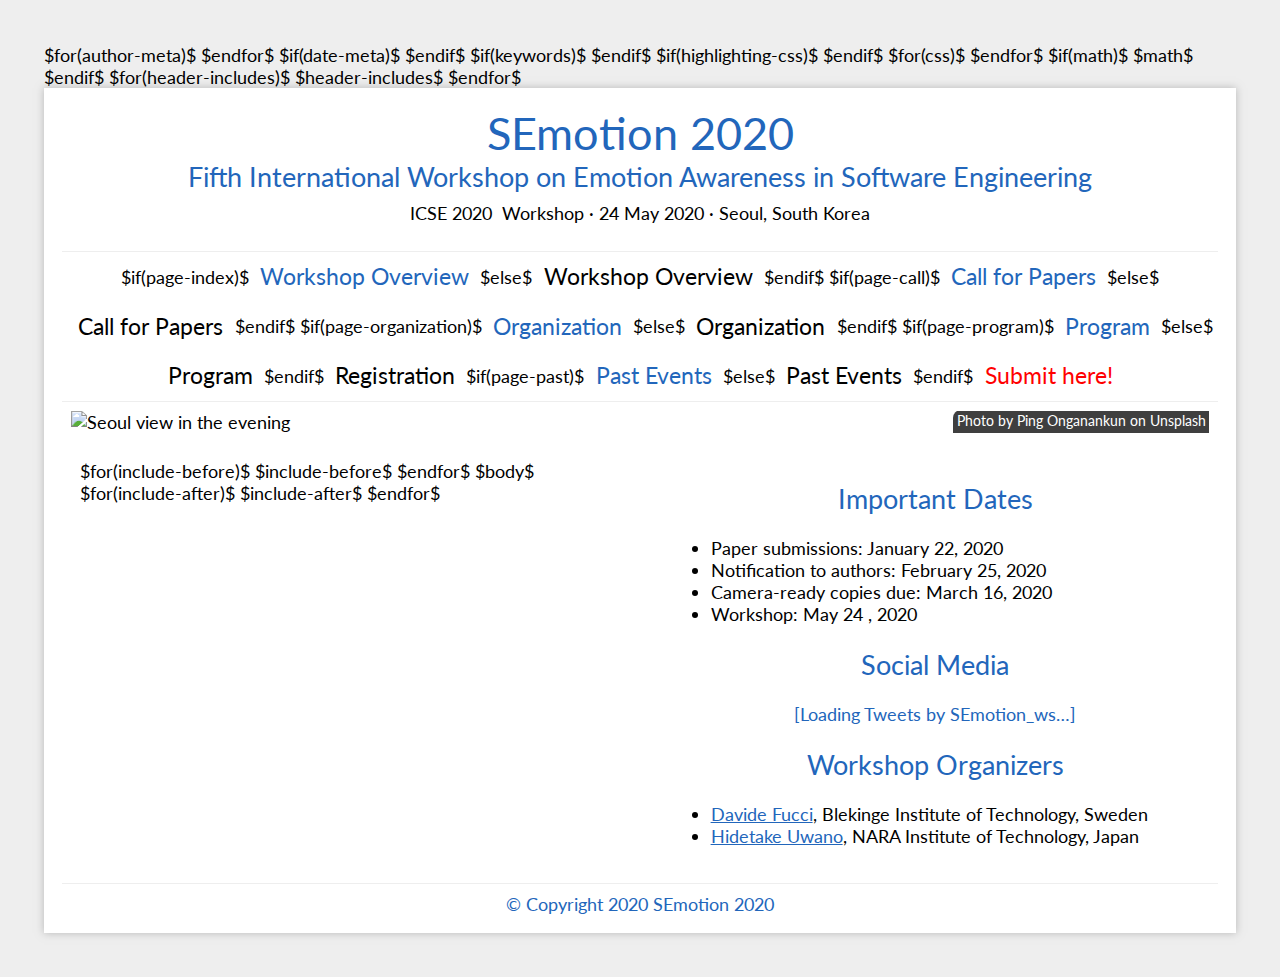
==== website/template.html @ d7174216 "new pc member" ====
<!doctype html><!-- -*- coding: utf-8-unix; -*- -->
<html$if(lang)$ lang="$lang$"$endif$$if(dir)$ dir="$dir$"$endif$>
  <head>
    <meta charset="UTF-8">
    <meta name="generator" content="pandoc">
    <meta name="viewport" content="width=device-width, initial-scale=1">
    $for(author-meta)$
    <meta name="author" content="$author-meta$">
    $endfor$
    $if(date-meta)$
    <meta name="dcterms.date" content="$date-meta$">
    $endif$
    $if(keywords)$
    <meta name="keywords" content="$for(keywords)$$keywords$$sep$, $endfor$">
    $endif$
    <title>SEmotion 2020</title>
    <link rel="stylesheet" type="text/css" href="https://cdnjs.cloudflare.com/ajax/libs/normalize/8.0.0/normalize.min.css">
    <link rel="stylesheet" type="text/css" href="https://fonts.googleapis.com/css?family=Lato">
    <link rel="stylesheet" type="text/css" href="index.css">
    $if(highlighting-css)$
    <style type="text/css">
$highlighting-css$
    </style>
    $endif$
    $for(css)$
    <link rel="stylesheet" href="$css$">
    $endfor$
    $if(math)$
    $math$
    $endif$
    <!--[if lt IE 9]>
      <script src="//cdnjs.cloudflare.com/ajax/libs/html5shiv/3.7.3/html5shiv-printshiv.min.js"></script>
    <![endif]-->
    $for(header-includes)$
    $header-includes$
    $endfor$
  </head>

  <body>
    <main>
      <header>
        <h1>SEmotion 2020</h1>
        <div class="subtitle">
          Fifth International Workshop on Emotion Awareness in Software Engineering
        </div>
        <div class="when-and-where">
          <span class="unbreakable">ICSE 2020  Workshop</span>
          ·
          <span class="unbreakable">24 May 2020</span>
          ·
          <span class="unbreakable">Seoul, South Korea</span>
        </div>
      </header>
      <nav>
        <ul>
          $if(page-index)$
          <li class="selected"><a href="index.html">Workshop Overview</a></li>
          $else$
          <li><a href="index.html">Workshop Overview</a></li>
          $endif$
          $if(page-call)$
          <li class="selected"><a href="call.html">Call for Papers</a></li>
          $else$
          <li><a href="call.html">Call for Papers</a></li>
          $endif$
          $if(page-organization)$
          <li class="selected"><a href="organization.html">Organization</a></li>
          $else$
          <li><a href="organization.html">Organization</a></li>
          $endif$
          $if(page-program)$
          <li class="selected"> <a href="program.html">Program</a></li>
          $else$
          <li> <a href="program.html">Program</a></li>
          $endif$
          <li><a href="https://conf.researchr.org/home/icse-2020">Registration</a></li>
          $if(page-past)$
          <li class="selected"><a href="past.html">Past Events</a></li>
          $else$
          <li><a href="past.html">Past Events</a></li>
          $endif$
          <li><a href="https://easychair.org/conferences/?conf=semotion20"><font color="red">Submit here!</font></a></li>
        </ul>
      </nav>
      <div class="banner">
        <img src="seoul.jpeg" alt="Seoul view in the evening">
        <div class="attribution">
          Photo by Ping Onganankun on Unsplash
        </div>
      </div>
      <article>
        <section id="payload">
          $for(include-before)$
          $include-before$
          $endfor$
          $body$
          $for(include-after)$
          $include-after$
          $endfor$
        </section>
        <section id="sidebar">
          <section id="important-dates">
            <h2>Important Dates</h2>
            <ul>
              <li>Paper submissions: January 22, 2020</li>
              <li>Notification to authors: February 25, 2020</li>
              <li>Camera-ready copies due: March 16, 2020</li>
              <li>Workshop: May 24&nbsp;, 2020</li>
            </ul>
          </section>
          <section id="social-media">
            <h2>Social Media</h2>
            <a class="twitter-timeline" href="https://twitter.com/SEmotion_ws?ref_src=twsrc%5Etfw">[Loading Tweets by SEmotion_ws…]</a>
            <script async src="https://platform.twitter.com/widgets.js" charset="utf-8"></script>
          </section>
          <section id="links">
            <h2 id="workshop-organizers">Workshop Organizers</h2>
            <ul>
              <li><a href="https://dfucci.co">Davide Fucci</a>, Blekinge Institute of Technology, Sweden</li>
              <li><a href="https://uwanolab.jp/">Hidetake Uwano</a>, NARA Institute of Technology, Japan</li>
            </ul>
          </section>
        </section>
      </article>
      <footer>
        ©&nbsp;Copyright 2020 SEmotion&nbsp;2020
      </footer>
    </main>
  </body>
</html>
---- website/index.css ----
body {
    padding: 2em;
    background: #eee;
    font-family: 'Lato', sans-serif;
    font-size: 1.125em;
    color: #000;
}

main {
    margin: auto;
    padding: 1em;
    max-width: 1280px;
    background: #fff;
    box-shadow: 0 0 8px rgba(127, 127, 127, 0.5);
    overflow: hidden;
}

header {
    padding-bottom: 1em;
    border-bottom: 1px solid #eee;
    text-align: center;
}
header h1 {
    margin: 0;
    font-size: 2.5em;
}
header div.subtitle {
    font-size: 1.5em;
    color: #26b;
}
header div.when-and-where {
    margin: 0.5em 0;
}

nav {
    border-bottom: 1px solid #eee;
}
nav > ul {
    display: flex;
    flex-flow: row wrap;
    justify-content: center;
    align-items: center;
    margin: 0;
    padding: 0;
    list-style: none;
}
nav > ul > li {
    position: relative;
    padding: 0.5em;
    font-size: 1.25em;
}
nav > ul li.selected {
    color: #26b;
}
nav a, nav a:visited {
    text-decoration: none;
    color: inherit;
}
nav > ul > li > ul {
    display: none;
}
nav > ul > li:hover > ul, nav > ul > li > ul:hover {
    display: block;
    position: absolute;
    z-index: 1;
    margin: 0;
    margin-top: 0.5em;
    border: 1px solid #eee;
    padding: 0;
    background: rgba(255, 255, 255, 0.75);
    list-style: none;
    color: #000;
}
nav > ul > li > ul > li {
    padding: 0.5em;
}

div.banner {
    display: flex;
    position: relative;
    margin: 0.5em;
    flex-flow: column;
    justify-content: center;
    overflow: hidden;
    max-height: 308px;
}
div.banner img {
    display: block;
    width: 100%;
    height: auto;
}
div.banner div.attribution {
    position: absolute;
    right: 0;
    bottom: 0;
    border-top-left-radius: 8px;
    padding: 0.25em;
    font-size: 0.75em;
    background: #000;
    color: #fff;
    opacity: 0.75;
}
div.banner div.attribution a, div.banner div.attribution a:visited {
    color: #9bd;
    text-decoration: none;
}

article {
    display: flex;
    flex-flow: row wrap;
    justify-content: center;
    align-items: stretch;
}

article > section {
    flex: 1 1 auto;
    box-sizing: border-box;
    padding: 1em;
}
article > section > section {
    margin: auto;
}

#payload {
    flex: 1.5 1 auto;
    width: 512px;
}

#social-media {
    max-width: 512px;
}
#social-media iframe {
    max-height: 786px;
}
a.twitter-timeline {
    display: block;
    margin: auto;
    text-align: center;
    text-decoration: none;
}

footer {
    border-top: 1px solid #eee;
    padding-top: 0.5em;
    text-align: center;
    color: #26b;
}

div.photos {
    text-align: center;
    display: flex;
}

div.photo {
    float: right;
    margin-left: 1em;
    margin-bottom: 1ex;
}
figure {
    margin: 0.25em;
    text-align: center;
}
figure img {
    box-shadow: 0 0 4px rgba(127, 127, 127, 0.5);
    width: 144px;
}
div.fullsize-photo figure img {
    width: 100%;
}

table {
    margin: auto;
}
table, col {
    width: auto !important;
}
th {
    text-align: center !important;
}
th, td {
    padding: 0.5em;
    vertical-align: top;
}
td em {
    font-size: 75%;
}

h1, h2, h3, h4, h5, h6 {
    text-align: center;
    font-weight: normal;
    color: #26b;
}

p {
    text-align: justify;
}
li p {
    text-align: unset;
}
#schedule~table td {
    text-align: justify !important;
}

span.unbreakable {
    white-space: pre;
}

a, a:visited {
    color: #26b;
}
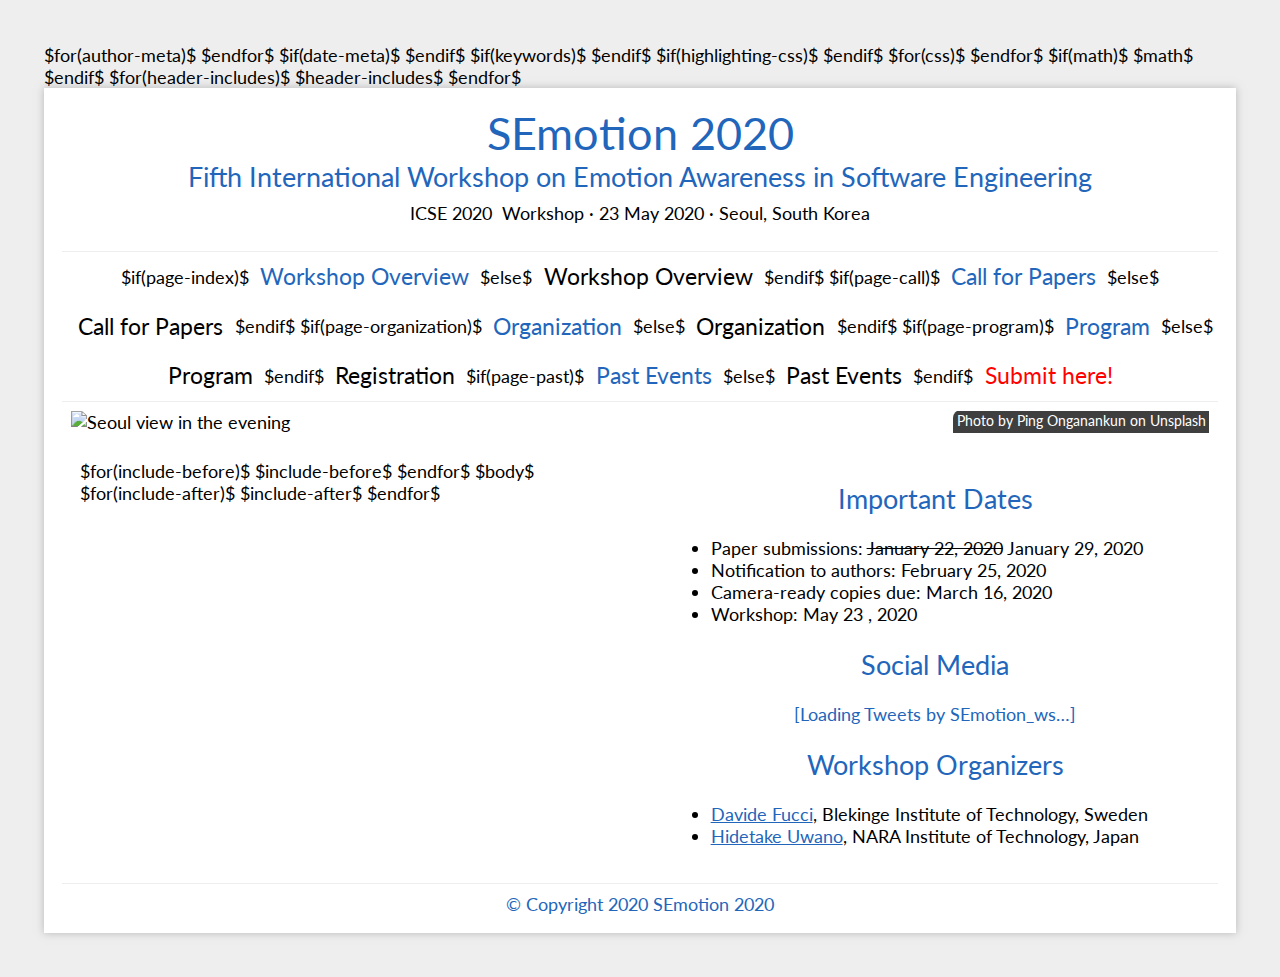
==== commit e93e2ce8: "new submission date" ====
--- a/website/template.html
+++ b/website/template.html
@@ -46,7 +46,7 @@
         <div class="when-and-where">
           <span class="unbreakable">ICSE 2020  Workshop</span>
           ·
-          <span class="unbreakable">24 May 2020</span>
+          <span class="unbreakable">23 May 2020</span>
           ·
           <span class="unbreakable">Seoul, South Korea</span>
         </div>
@@ -102,10 +102,10 @@
           <section id="important-dates">
             <h2>Important Dates</h2>
             <ul>
-              <li>Paper submissions: January 22, 2020</li>
+              <li>Paper submissions: <strike>January 22, 2020</strike> January 29, 2020</li>
               <li>Notification to authors: February 25, 2020</li>
               <li>Camera-ready copies due: March 16, 2020</li>
-              <li>Workshop: May 24&nbsp;, 2020</li>
+              <li>Workshop: May 23&nbsp;, 2020</li>
             </ul>
           </section>
           <section id="social-media">
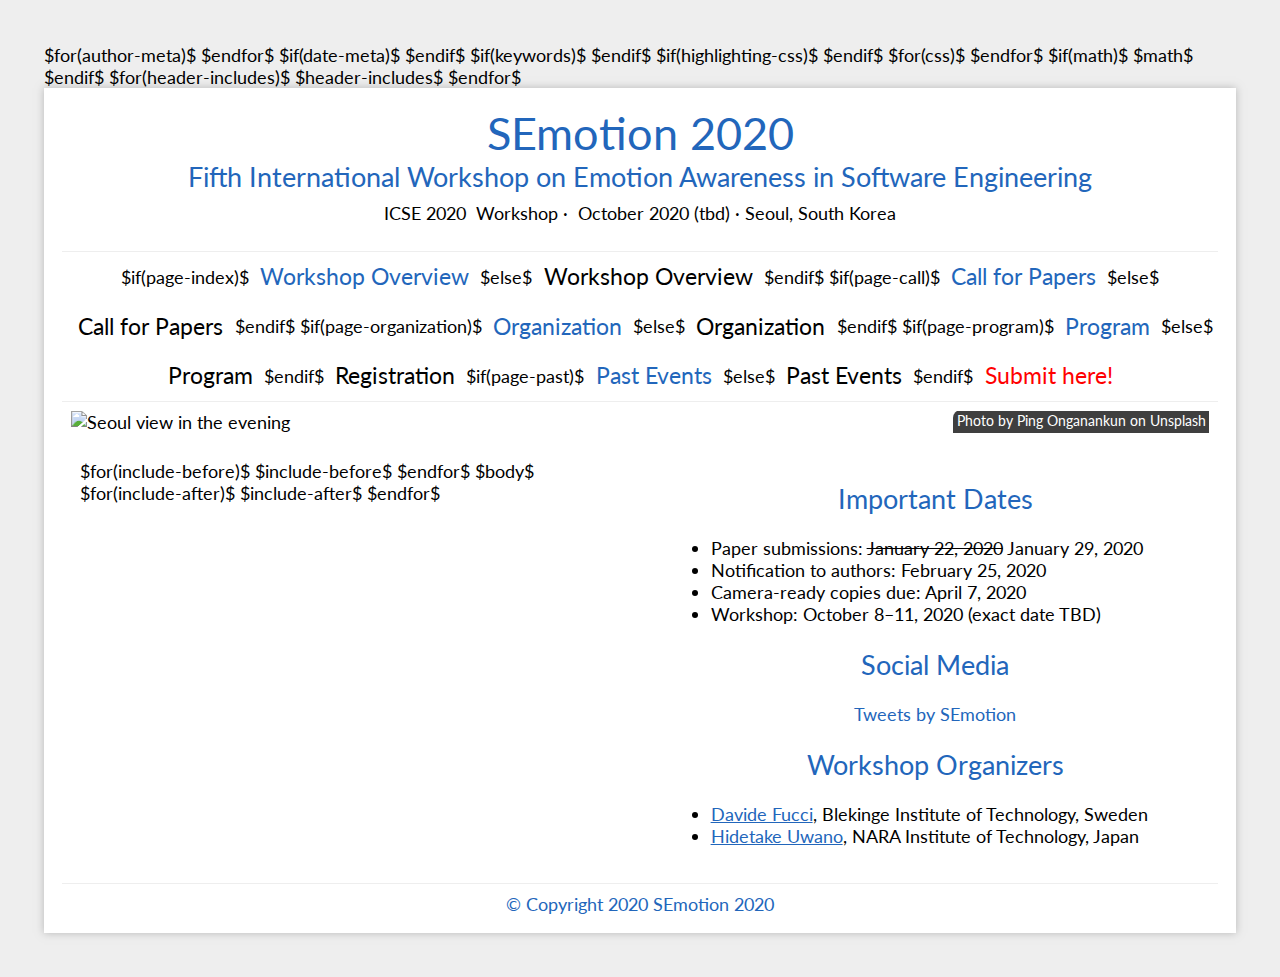
==== commit 8a24776e: "adds preprint" ====
--- a/website/template.html
+++ b/website/template.html
@@ -46,7 +46,7 @@
         <div class="when-and-where">
           <span class="unbreakable">ICSE 2020  Workshop</span>
           ·
-          <span class="unbreakable">23 May 2020</span>
+          <span class="unbreakable"> October 2020 (tbd)</span>
           ·
           <span class="unbreakable">Seoul, South Korea</span>
         </div>
@@ -104,13 +104,13 @@
             <ul>
               <li>Paper submissions: <strike>January 22, 2020</strike> January 29, 2020</li>
               <li>Notification to authors: February 25, 2020</li>
-              <li>Camera-ready copies due: March 16, 2020</li>
-              <li>Workshop: May 23&nbsp;, 2020</li>
+              <li>Camera-ready copies due: April 7, 2020</li>
+              <li>Workshop: October 8–11, 2020 (exact date TBD)</li>
             </ul>
           </section>
           <section id="social-media">
             <h2>Social Media</h2>
-            <a class="twitter-timeline" href="https://twitter.com/SEmotion_ws?ref_src=twsrc%5Etfw">[Loading Tweets by SEmotion_ws…]</a>
+            <a class="twitter-timeline" href="https://twitter.com/SEmotion_ws?ref_src=twsrc%5Etfw">Tweets by SEmotion</a>
             <script async src="https://platform.twitter.com/widgets.js" charset="utf-8"></script>
           </section>
           <section id="links">
